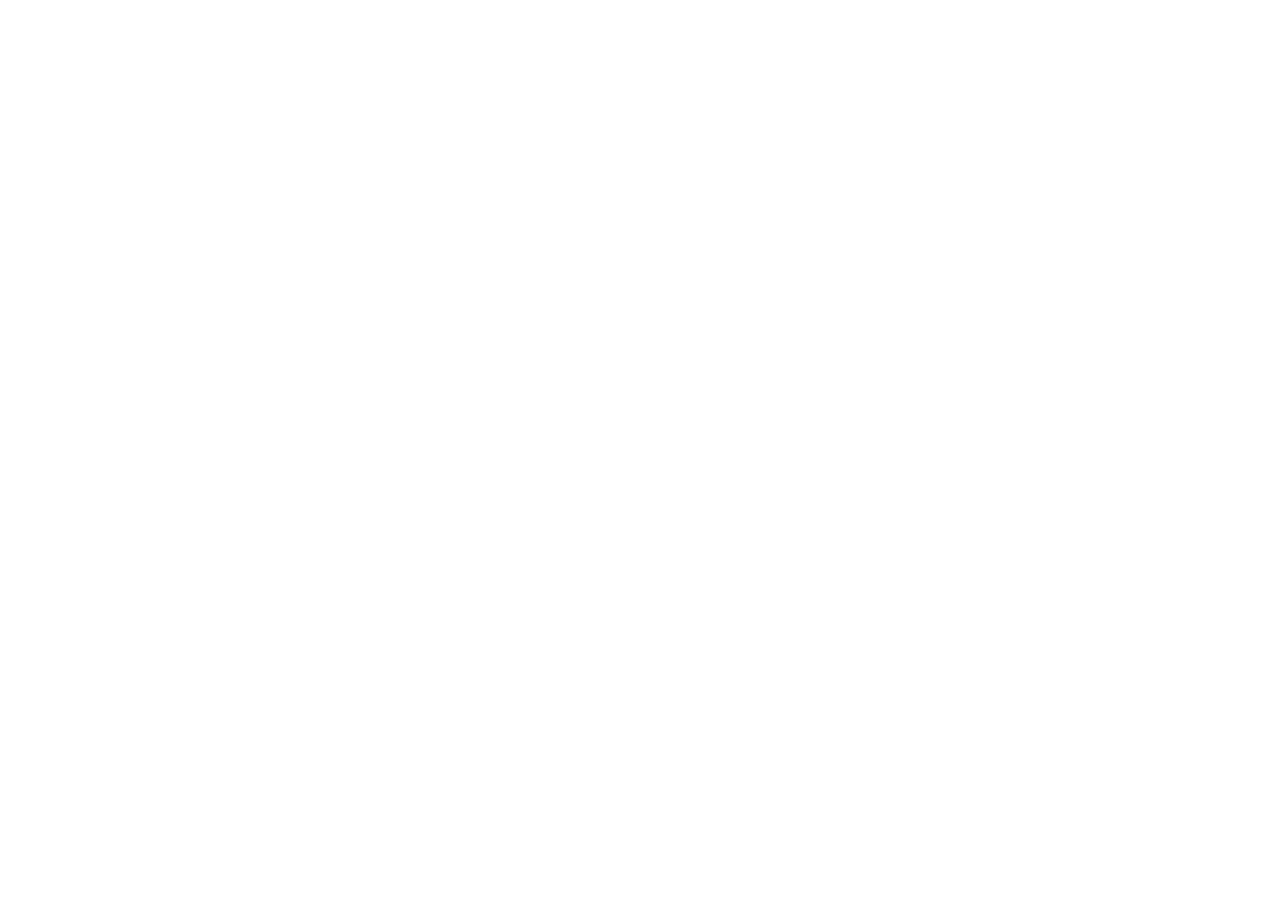
==== projects/02-RPS-Game/index.html @ 37623fae "adding a new excersice on vanilla js rock,paper,scissors Game" ====
<!doctype html>
<html lang="en">
  <head>
    <meta charset="UTF-8" />
    <meta name="viewport" content="width=device-width, initial-scale=1.0" />
    <title>RPS Game</title>
  </head>
  <body></body>
  <script src="main.js"></script>
</html>
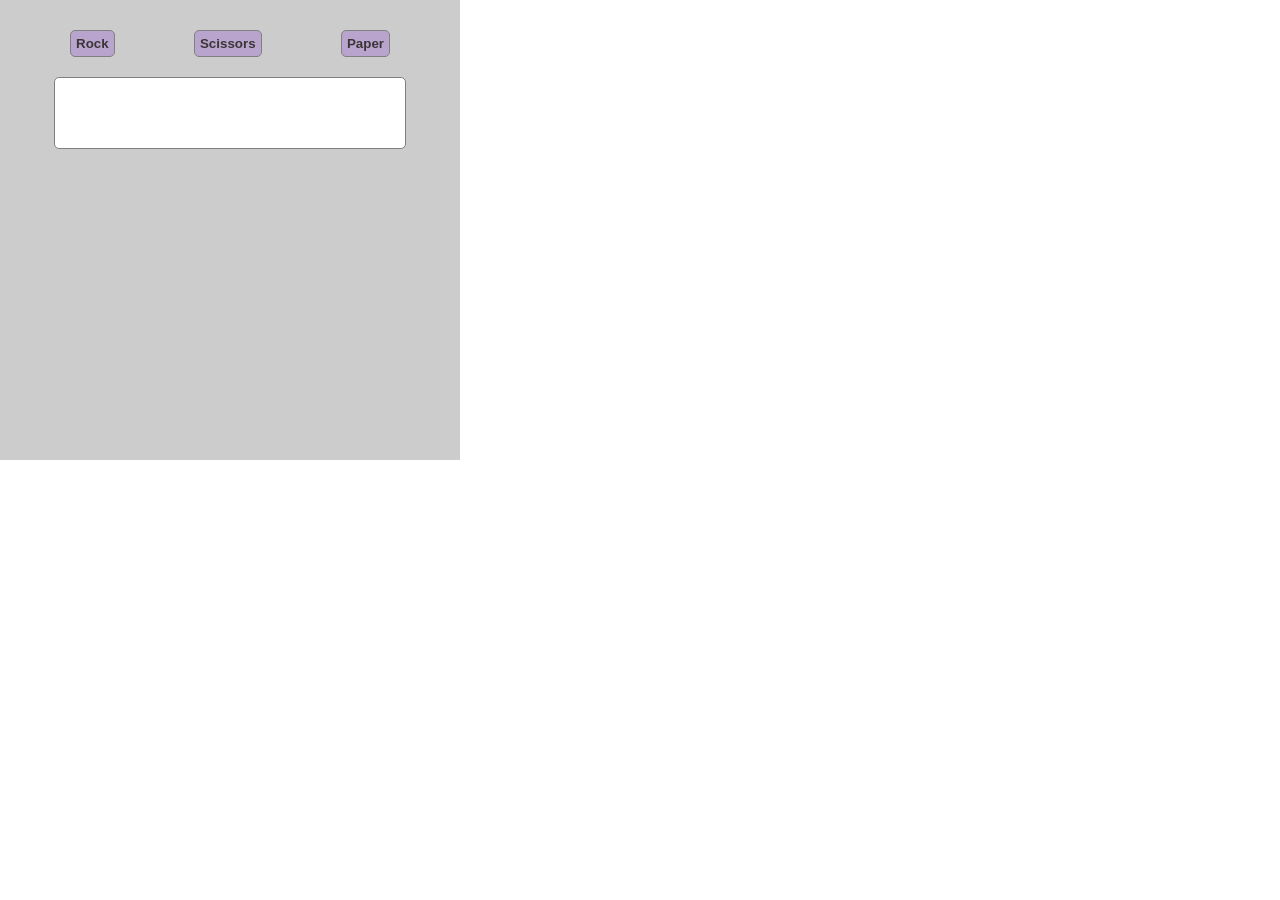
==== commit 0b10a5cf: "Adding UI" ====
--- a/projects/02-RPS-Game/index.html
+++ b/projects/02-RPS-Game/index.html
@@ -4,7 +4,19 @@
     <meta charset="UTF-8" />
     <meta name="viewport" content="width=device-width, initial-scale=1.0" />
     <title>RPS Game</title>
+    <link rel="stylesheet" href="main.css" />
   </head>
-  <body></body>
+  <body>
+    <div class="container">
+      <div class="choice">
+        <button class="rock">Rock</button>
+        <button class="scissors">Scissors</button>
+        <button class="paper">Paper</button>
+      </div>
+      <div class="scoreDisplay">
+        <p class="score"></p>
+      </div>
+    </div>
+  </body>
   <script src="main.js"></script>
 </html>
--- a/projects/02-RPS-Game/main.css
+++ b/projects/02-RPS-Game/main.css
@@ -0,0 +1,39 @@
+* {
+  margin: 0;
+  padding: 0;
+  font-family: Arial, Helvetica, sans-serif;
+}
+.container {
+  width: 400px;
+  height: 400px;
+  background-color: #ccc;
+  display: flex;
+  flex-direction: column;
+  padding: 30px;
+  align-items: center;
+}
+.choice {
+  width: 80%;
+  display: flex;
+  justify-content: space-between;
+}
+button {
+  border: none;
+  width: fit-content;
+  padding: 5px;
+  border-radius: 5px;
+  background-color: #b9a4ce;
+  color: #3c3535;
+  font-weight: bold;
+  border: 1px solid gray;
+}
+.scoreDisplay {
+  width: 80%;
+  height: 40px;
+  padding: 15px;
+  border: 1px solid gray;
+  border-radius: 5px;
+  background-color: white;
+  margin: 20px 0;
+  font-weight: bold;
+}
